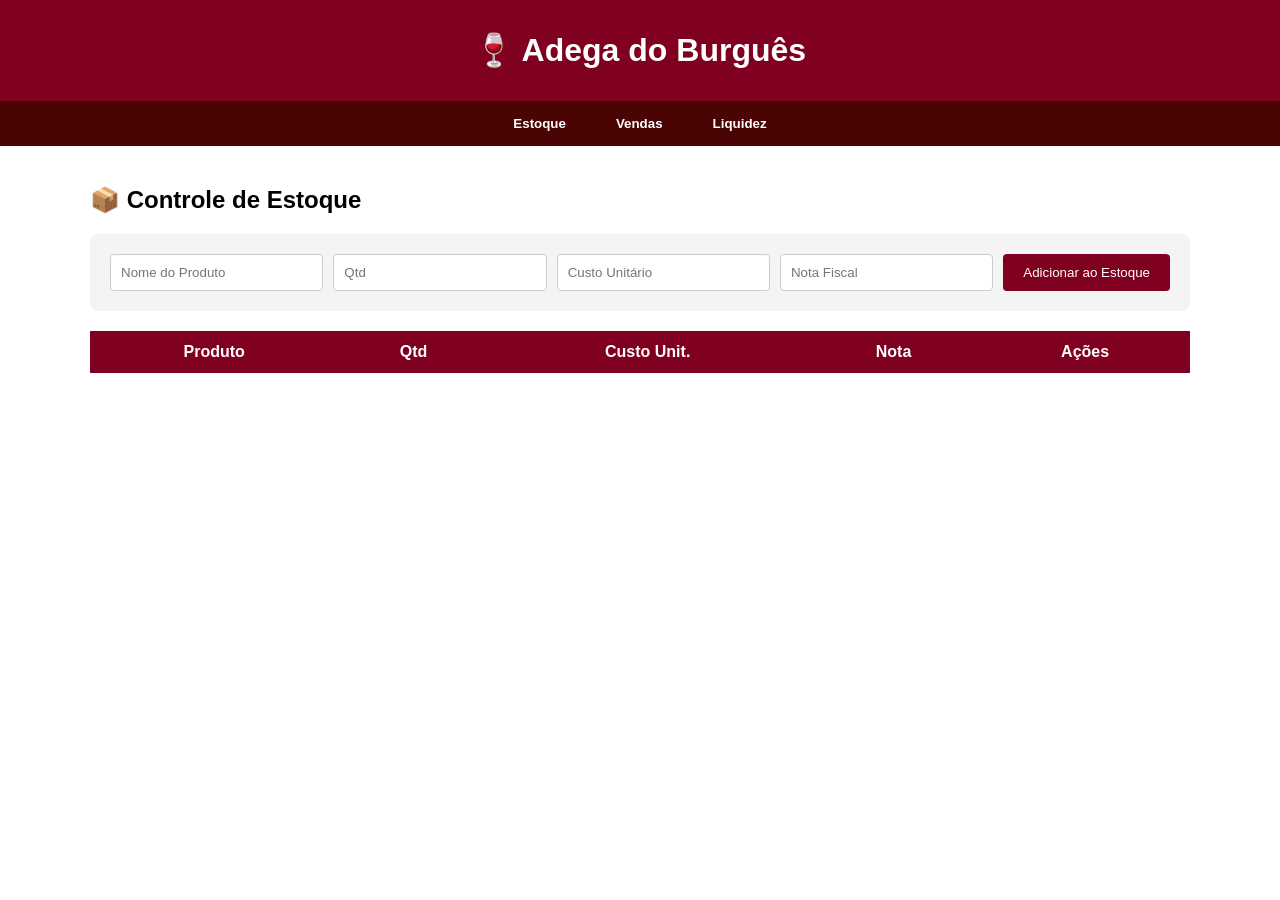
==== index.html @ 5b2b652a "Add files via upload" ====
<!DOCTYPE html>
<html lang="pt-br">
<head>
    <meta charset="UTF-8">
    <meta name="viewport" content="width=device-width, initial-scale=1.0">
    <title>Adega do Burguês - Gestão</title>
    <style>
        /* CSS INTEGRADO */
        :root { --vinho: #800020; --vinho-escuro: #4a0404; --branco: #ffffff; --cinza: #f4f4f4; }
        body { font-family: 'Segoe UI', sans-serif; margin: 0; background-color: var(--branco); }
        header { background: var(--vinho); color: white; text-align: center; padding: 10px; }
        nav { display: flex; justify-content: center; background: var(--vinho-escuro); }
        nav button { background: none; border: none; color: white; padding: 15px 25px; cursor: pointer; font-weight: bold; }
        nav button:hover { background: var(--vinho); }
        .container { padding: 20px; max-width: 1100px; margin: auto; }
        .tab-content { display: none; }
        .active { display: block; }
        form, .filtro-mes { display: flex; gap: 10px; flex-wrap: wrap; background: var(--cinza); padding: 20px; border-radius: 8px; margin-bottom: 20px; }
        input, select { padding: 10px; border: 1px solid #ccc; border-radius: 4px; flex: 1; min-width: 150px; }
        .btn-vinho { background: var(--vinho); color: white; border: none; padding: 10px 20px; border-radius: 4px; cursor: pointer; }
        table { width: 100%; border-collapse: collapse; margin-top: 10px; }
        th { background: var(--vinho); color: white; padding: 12px; }
        td { border: 1px solid #ddd; padding: 10px; text-align: center; }
        .btn-edit { background: #d4af37; color: white; border: none; padding: 5px 10px; cursor: pointer; border-radius: 3px; }
        .btn-del { background: #ff4d4d; color: white; border: none; padding: 5px 10px; cursor: pointer; border-radius: 3px; }
        .cards { display: flex; gap: 20px; margin-top: 10px; }
        .card { flex: 1; padding: 20px; background: var(--vinho); color: white; border-radius: 10px; text-align: center; }
        .lucro { background: #28a745; }
    </style>
</head>
<body>
    <header><h1>🍷 Adega do Burguês</h1></header>
    <nav>
        <button onclick="showTab('estoque')">Estoque</button>
        <button onclick="showTab('vendas')">Vendas</button>
        <button onclick="showTab('liquidez')">Liquidez</button>
    </nav>

    <div class="container">
        <section id="estoque" class="tab-content active">
            <h2>📦 Controle de Estoque</h2>
            <form onsubmit="adicionarOuEditarEstoque(event)">
                <input type="text" id="est-nome" list="produtos-existentes" placeholder="Nome do Produto" required>
                <datalist id="produtos-existentes"></datalist>
                <input type="number" id="est-qtd" placeholder="Qtd" required>
                <input type="number" step="0.01" id="est-custo" placeholder="Custo Unitário" required>
                <input type="text" id="est-nota" placeholder="Nota Fiscal">
                <button type="submit" id="btn-estoque-main" class="btn-vinho">Adicionar ao Estoque</button>
            </form>
            <table>
                <thead><tr><th>Produto</th><th>Qtd</th><th>Custo Unit.</th><th>Nota</th><th>Ações</th></tr></thead>
                <tbody id="lista-estoque"></tbody>
            </table>
        </section>

        <section id="vendas" class="tab-content">
            <h2>💰 Cadastrar Venda</h2>
            <form onsubmit="cadastrarVenda(event)">
                <select id="venda-produto" required></select>
                <input type="number" id="venda-qtd" placeholder="Qtd" required>
                <input type="number" step="0.01" id="venda-preco" placeholder="Preço Venda" required>
                <input type="date" id="venda-data" required>
                <input type="text" id="venda-cliente" placeholder="Cliente">
                <button type="submit" class="btn-vinho">Finalizar Venda</button>
            </form>
            <table>
                <thead><tr><th>Data</th><th>Produto</th><th>Qtd</th><th>Cliente</th><th>Total</th></tr></thead>
                <tbody id="lista-vendas"></tbody>
            </table>
        </section>

        <section id="liquidez" class="tab-content">
            <h2>📈 Lucro Real</h2>
            <div class="filtro-mes">
                <input type="month" id="filtro-data-liquidez" onchange="calcularLiquidez()">
                <button onclick="limparFiltroLiquidez()" class="btn-vinho">Ver Tudo</button>
            </div>
            <div class="cards">
                <div class="card"><h3>Investido</h3><p id="liq-investido">R$ 0,00</p></div>
                <div class="card"><h3>Faturamento</h3><p id="liq-bruto">R$ 0,00</p></div>
                <div class="card lucro"><h3>Lucro Real</h3><p id="liq-lucro">R$ 0,00</p></div>
            </div>
        </section>
    </div>

    <script>
        /* JAVASCRIPT INTEGRADO */
        let estoque = JSON.parse(localStorage.getItem('adega_estoque')) || [];
        let vendas = JSON.parse(localStorage.getItem('adega_vendas')) || [];
        let editandoIndex = null;

        function showTab(tabId) {
            document.querySelectorAll('.tab-content').forEach(t => t.classList.remove('active'));
            document.getElementById(tabId).classList.add('active');
            renderizarEstoque(); renderizarVendas(); calcularLiquidez();
        }

        function renderizarEstoque() {
            const lista = document.getElementById('lista-estoque');
            const datalist = document.getElementById('produtos-existentes');
            lista.innerHTML = ""; datalist.innerHTML = "";
            estoque.forEach((item, index) => {
                lista.innerHTML += `<tr><td>${item.nome}</td><td>${item.qtd}</td><td>R$ ${parseFloat(item.custo).toFixed(2)}</td><td>${item.nota}</td>
                <td><button class="btn-edit" onclick="prepararEdicao(${index})">Editar</button> <button class="btn-del" onclick="removerItem(${index})">X</button></td></tr>`;
                datalist.innerHTML += `<option value="${item.nome}">`;
            });
            atualizarSelectVendas();
        }

        function adicionarOuEditarEstoque(e) {
            e.preventDefault();
            const nome = document.getElementById('est-nome').value;
            const qtd = parseInt(document.getElementById('est-qtd').value);
            const custo = parseFloat(document.getElementById('est-custo').value);
            const nota = document.getElementById('est-nota').value;

            if (editandoIndex !== null) {
                estoque[editandoIndex] = { nome, qtd, custo, nota };
                editandoIndex = null;
                document.getElementById('btn-estoque-main').innerText = "Adicionar ao Estoque";
            } else {
                const existente = estoque.find(i => i.nome.toLowerCase() === nome.toLowerCase());
                if (existente) { existente.qtd += qtd; existente.custo = custo; existente.nota = nota; }
                else { estoque.push({ nome, qtd, custo, nota }); }
            }
            salvar(); e.target.reset();
        }

        function prepararEdicao(index) {
            editandoIndex = index;
            const item = estoque[index];
            document.getElementById('est-nome').value = item.nome;
            document.getElementById('est-qtd').value = item.qtd;
            document.getElementById('est-custo').value = item.custo;
            document.getElementById('est-nota').value = item.nota;
            document.getElementById('btn-estoque-main').innerText = "Salvar Alterações";
        }

        function cadastrarVenda(e) {
            e.preventDefault();
            const idx = document.getElementById('venda-produto').value;
            const qtd = parseInt(document.getElementById('venda-qtd').value);
            const preco = parseFloat(document.getElementById('venda-preco').value);
            const data = document.getElementById('venda-data').value;
            if (idx !== "" && estoque[idx].qtd >= qtd) {
                vendas.push({ data, produto: estoque[idx].nome, quantidade: qtd, custoTotal: estoque[idx].custo * qtd, vendaTotal: preco * qtd, cliente: document.getElementById('venda-cliente').value });
                estoque[idx].qtd -= qtd;
                salvar(); e.target.reset();
            } else { alert("Estoque insuficiente!"); }
        }

        function calcularLiquidez() {
            const filtro = document.getElementById('filtro-data-liquidez').value;
            let c = 0, v = 0;
            vendas.filter(ven => !filtro || ven.data.startsWith(filtro)).forEach(ven => { c += ven.custoTotal; v += ven.vendaTotal; });
            document.getElementById('liq-investido').innerText = `R$ ${c.toFixed(2)}`;
            document.getElementById('liq-bruto').innerText = `R$ ${v.toFixed(2)}`;
            document.getElementById('liq-lucro').innerText = `R$ ${(v - c).toFixed(2)}`;
        }

        function limparFiltroLiquidez() { document.getElementById('filtro-data-liquidez').value = ""; calcularLiquidez(); }
        
        function atualizarSelectVendas() {
            const s = document.getElementById('venda-produto');
            s.innerHTML = '<option value="">Selecione o Vinho</option>';
            estoque.forEach((item, index) => s.innerHTML += `<option value="${index}">${item.nome} (${item.qtd} un)</option>`);
        }

        function renderizarVendas() {
            const l = document.getElementById('lista-vendas'); l.innerHTML = "";
            vendas.forEach(v => l.innerHTML += `<tr><td>${v.data}</td><td>${v.produto}</td><td>${v.quantidade}</td><td>${v.cliente}</td><td>R$ ${v.vendaTotal.toFixed(2)}</td></tr>`);
        }

        function removerItem(i) { if(confirm("Excluir?")) { estoque.splice(i, 1); salvar(); } }

        function salvar() {
            localStorage.setItem('adega_estoque', JSON.stringify(estoque));
            localStorage.setItem('adega_vendas', JSON.stringify(vendas));
            renderizarEstoque(); renderizarVendas(); calcularLiquidez();
        }

        window.onload = () => showTab('estoque');
    </script>
</body>
</html>
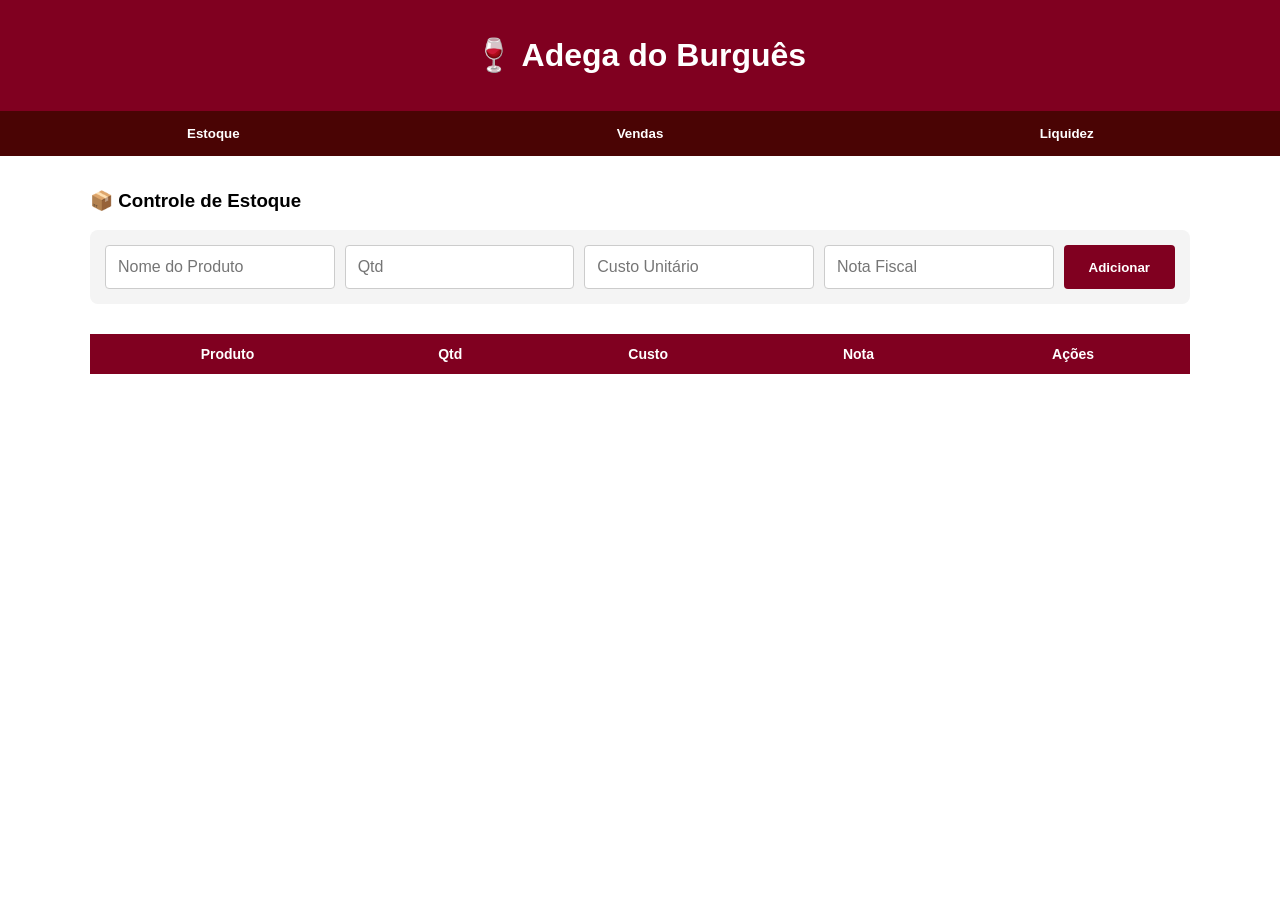
==== commit 9700c8b6: "Update index.html" ====
--- a/index.html
+++ b/index.html
@@ -5,27 +5,51 @@
     <meta name="viewport" content="width=device-width, initial-scale=1.0">
     <title>Adega do Burguês - Gestão</title>
     <style>
-        /* CSS INTEGRADO */
         :root { --vinho: #800020; --vinho-escuro: #4a0404; --branco: #ffffff; --cinza: #f4f4f4; }
+        
         body { font-family: 'Segoe UI', sans-serif; margin: 0; background-color: var(--branco); }
-        header { background: var(--vinho); color: white; text-align: center; padding: 10px; }
-        nav { display: flex; justify-content: center; background: var(--vinho-escuro); }
-        nav button { background: none; border: none; color: white; padding: 15px 25px; cursor: pointer; font-weight: bold; }
-        nav button:hover { background: var(--vinho); }
-        .container { padding: 20px; max-width: 1100px; margin: auto; }
+        
+        header { background: var(--vinho); color: white; text-align: center; padding: 15px; }
+        
+        nav { display: flex; justify-content: center; background: var(--vinho-escuro); position: sticky; top: 0; z-index: 1000; }
+        
+        nav button { background: none; border: none; color: white; padding: 15px; cursor: pointer; font-weight: bold; flex: 1; }
+        
+        .container { padding: 15px; max-width: 1100px; margin: auto; }
+        
         .tab-content { display: none; }
         .active { display: block; }
-        form, .filtro-mes { display: flex; gap: 10px; flex-wrap: wrap; background: var(--cinza); padding: 20px; border-radius: 8px; margin-bottom: 20px; }
-        input, select { padding: 10px; border: 1px solid #ccc; border-radius: 4px; flex: 1; min-width: 150px; }
-        .btn-vinho { background: var(--vinho); color: white; border: none; padding: 10px 20px; border-radius: 4px; cursor: pointer; }
-        table { width: 100%; border-collapse: collapse; margin-top: 10px; }
-        th { background: var(--vinho); color: white; padding: 12px; }
-        td { border: 1px solid #ddd; padding: 10px; text-align: center; }
-        .btn-edit { background: #d4af37; color: white; border: none; padding: 5px 10px; cursor: pointer; border-radius: 3px; }
-        .btn-del { background: #ff4d4d; color: white; border: none; padding: 5px 10px; cursor: pointer; border-radius: 3px; }
-        .cards { display: flex; gap: 20px; margin-top: 10px; }
-        .card { flex: 1; padding: 20px; background: var(--vinho); color: white; border-radius: 10px; text-align: center; }
+        
+        form, .filtro-mes { 
+            display: flex; gap: 10px; flex-wrap: wrap; 
+            background: var(--cinza); padding: 15px; border-radius: 8px; margin-bottom: 20px; 
+        }
+        
+        input, select { padding: 12px; border: 1px solid #ccc; border-radius: 4px; flex: 1; min-width: 120px; font-size: 16px; /* Evita zoom automático no iPhone */ }
+        
+        .btn-vinho { background: var(--vinho); color: white; border: none; padding: 12px; border-radius: 4px; cursor: pointer; font-weight: bold; width: 100%; }
+
+        /* TABELAS RESPONSIVAS */
+        .table-wrapper { overflow-x: auto; -webkit-overflow-scrolling: touch; }
+        table { width: 100%; border-collapse: collapse; margin-top: 10px; min-width: 500px; }
+        th { background: var(--vinho); color: white; padding: 12px; font-size: 14px; }
+        td { border: 1px solid #ddd; padding: 10px; text-align: center; font-size: 14px; }
+        
+        .btn-edit { background: #d4af37; color: white; border: none; padding: 6px; border-radius: 3px; margin-bottom: 5px; width: 100%; }
+        .btn-del { background: #ff4d4d; color: white; border: none; padding: 6px; border-radius: 3px; width: 100%; }
+
+        /* CARDS DE LIQUIDEZ */
+        .cards { display: flex; flex-direction: column; gap: 15px; }
+        .card { padding: 20px; background: var(--vinho); color: white; border-radius: 10px; text-align: center; box-shadow: 0 4px 6px rgba(0,0,0,0.1); }
         .lucro { background: #28a745; }
+
+        /* AJUSTES PARA TELAS MAIORES (PC) */
+        @media (min-width: 768px) {
+            .cards { flex-direction: row; }
+            .btn-vinho { width: auto; padding: 10px 25px; }
+            .btn-edit, .btn-del { width: auto; }
+            table { min-width: 100%; }
+        }
     </style>
 </head>
 <body>
@@ -38,53 +62,56 @@
 
     <div class="container">
         <section id="estoque" class="tab-content active">
-            <h2>📦 Controle de Estoque</h2>
+            <h3>📦 Controle de Estoque</h3>
             <form onsubmit="adicionarOuEditarEstoque(event)">
                 <input type="text" id="est-nome" list="produtos-existentes" placeholder="Nome do Produto" required>
                 <datalist id="produtos-existentes"></datalist>
                 <input type="number" id="est-qtd" placeholder="Qtd" required>
                 <input type="number" step="0.01" id="est-custo" placeholder="Custo Unitário" required>
                 <input type="text" id="est-nota" placeholder="Nota Fiscal">
-                <button type="submit" id="btn-estoque-main" class="btn-vinho">Adicionar ao Estoque</button>
+                <button type="submit" id="btn-estoque-main" class="btn-vinho">Adicionar</button>
             </form>
-            <table>
-                <thead><tr><th>Produto</th><th>Qtd</th><th>Custo Unit.</th><th>Nota</th><th>Ações</th></tr></thead>
-                <tbody id="lista-estoque"></tbody>
-            </table>
+            <div class="table-wrapper">
+                <table>
+                    <thead><tr><th>Produto</th><th>Qtd</th><th>Custo</th><th>Nota</th><th>Ações</th></tr></thead>
+                    <tbody id="lista-estoque"></tbody>
+                </table>
+            </div>
         </section>
 
         <section id="vendas" class="tab-content">
-            <h2>💰 Cadastrar Venda</h2>
+            <h3>💰 Cadastrar Venda</h3>
             <form onsubmit="cadastrarVenda(event)">
                 <select id="venda-produto" required></select>
                 <input type="number" id="venda-qtd" placeholder="Qtd" required>
                 <input type="number" step="0.01" id="venda-preco" placeholder="Preço Venda" required>
                 <input type="date" id="venda-data" required>
                 <input type="text" id="venda-cliente" placeholder="Cliente">
-                <button type="submit" class="btn-vinho">Finalizar Venda</button>
+                <button type="submit" class="btn-vinho">Salvar Venda</button>
             </form>
-            <table>
-                <thead><tr><th>Data</th><th>Produto</th><th>Qtd</th><th>Cliente</th><th>Total</th></tr></thead>
-                <tbody id="lista-vendas"></tbody>
-            </table>
+            <div class="table-wrapper">
+                <table>
+                    <thead><tr><th>Data</th><th>Produto</th><th>Qtd</th><th>Cliente</th><th>Total</th></tr></thead>
+                    <tbody id="lista-vendas"></tbody>
+                </table>
+            </div>
         </section>
 
         <section id="liquidez" class="tab-content">
-            <h2>📈 Lucro Real</h2>
+            <h3>📈 Lucro Real</h3>
             <div class="filtro-mes">
                 <input type="month" id="filtro-data-liquidez" onchange="calcularLiquidez()">
                 <button onclick="limparFiltroLiquidez()" class="btn-vinho">Ver Tudo</button>
             </div>
             <div class="cards">
-                <div class="card"><h3>Investido</h3><p id="liq-investido">R$ 0,00</p></div>
-                <div class="card"><h3>Faturamento</h3><p id="liq-bruto">R$ 0,00</p></div>
-                <div class="card lucro"><h3>Lucro Real</h3><p id="liq-lucro">R$ 0,00</p></div>
+                <div class="card"><h4>Investido</h4><p id="liq-investido">R$ 0,00</p></div>
+                <div class="card"><h4>Faturamento</h4><p id="liq-bruto">R$ 0,00</p></div>
+                <div class="card lucro"><h4>Lucro Real</h4><p id="liq-lucro">R$ 0,00</p></div>
             </div>
         </section>
     </div>
 
     <script>
-        /* JAVASCRIPT INTEGRADO */
         let estoque = JSON.parse(localStorage.getItem('adega_estoque')) || [];
         let vendas = JSON.parse(localStorage.getItem('adega_vendas')) || [];
         let editandoIndex = null;
@@ -101,7 +128,7 @@
             lista.innerHTML = ""; datalist.innerHTML = "";
             estoque.forEach((item, index) => {
                 lista.innerHTML += `<tr><td>${item.nome}</td><td>${item.qtd}</td><td>R$ ${parseFloat(item.custo).toFixed(2)}</td><td>${item.nota}</td>
-                <td><button class="btn-edit" onclick="prepararEdicao(${index})">Editar</button> <button class="btn-del" onclick="removerItem(${index})">X</button></td></tr>`;
+                <td><button class="btn-edit" onclick="prepararEdicao(${index})">Editar</button> <button class="btn-del" onclick="removerItem(${index})">Excluir</button></td></tr>`;
                 datalist.innerHTML += `<option value="${item.nome}">`;
             });
             atualizarSelectVendas();
@@ -117,7 +144,7 @@
             if (editandoIndex !== null) {
                 estoque[editandoIndex] = { nome, qtd, custo, nota };
                 editandoIndex = null;
-                document.getElementById('btn-estoque-main').innerText = "Adicionar ao Estoque";
+                document.getElementById('btn-estoque-main').innerText = "Adicionar";
             } else {
                 const existente = estoque.find(i => i.nome.toLowerCase() === nome.toLowerCase());
                 if (existente) { existente.qtd += qtd; existente.custo = custo; existente.nota = nota; }
@@ -133,7 +160,8 @@
             document.getElementById('est-qtd').value = item.qtd;
             document.getElementById('est-custo').value = item.custo;
             document.getElementById('est-nota').value = item.nota;
-            document.getElementById('btn-estoque-main').innerText = "Salvar Alterações";
+            document.getElementById('btn-estoque-main').innerText = "Salvar";
+            window.scrollTo(0,0);
         }
 
         function cadastrarVenda(e) {
@@ -162,8 +190,8 @@
         
         function atualizarSelectVendas() {
             const s = document.getElementById('venda-produto');
-            s.innerHTML = '<option value="">Selecione o Vinho</option>';
-            estoque.forEach((item, index) => s.innerHTML += `<option value="${index}">${item.nome} (${item.qtd} un)</option>`);
+            s.innerHTML = '<option value="">Vinho...</option>';
+            estoque.forEach((item, index) => s.innerHTML += `<option value="${index}">${item.nome} (${item.qtd})</option>`);
         }
 
         function renderizarVendas() {
@@ -182,4 +210,4 @@
         window.onload = () => showTab('estoque');
     </script>
 </body>
-</html>+</html>
